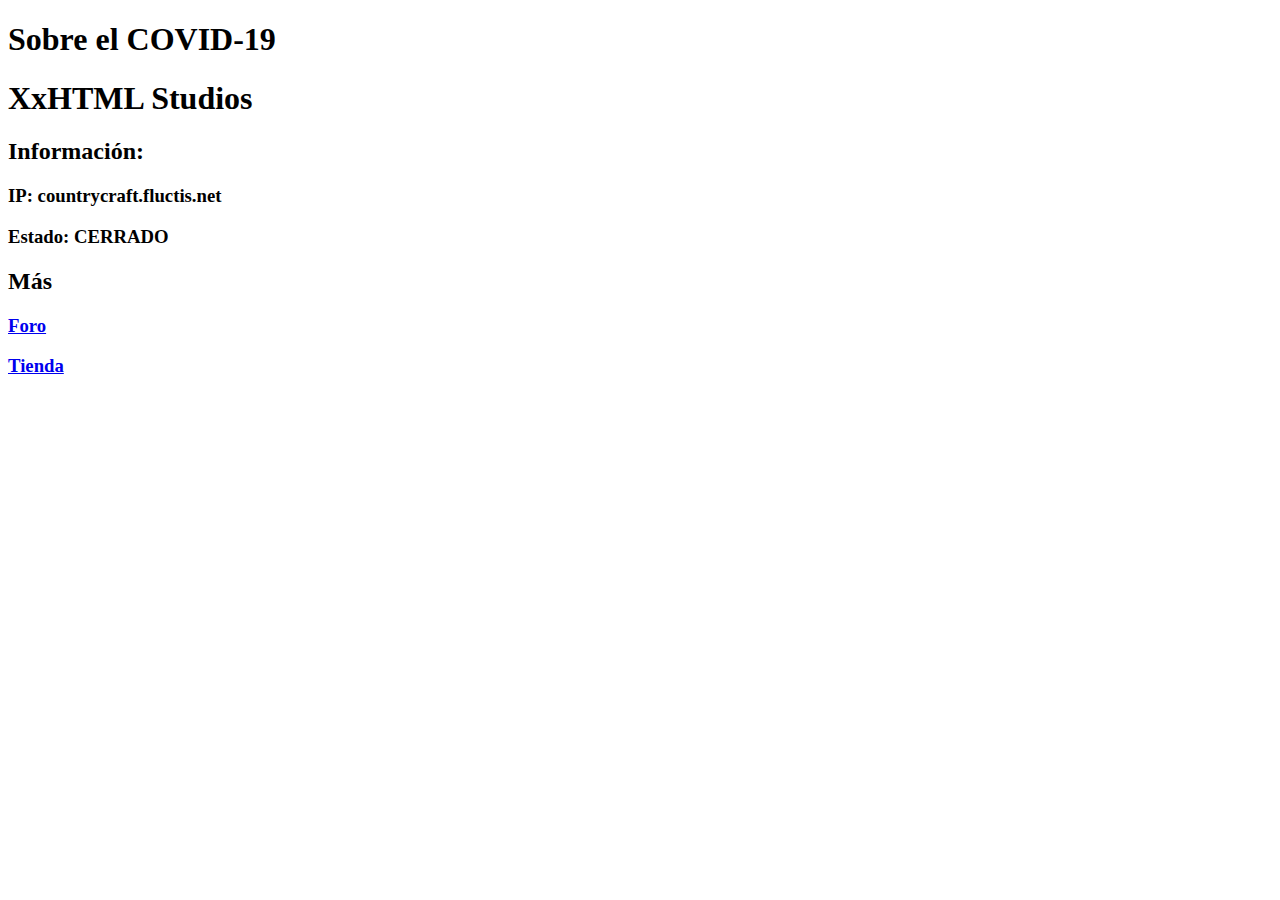
==== index.html @ 0af7a672 "Update 1" ====
<!DOCTYPE html>
<html lang="es">
<head>
<title>XxHTML Studios</title>
<meta charset="utf-8" />
<meta name="description" content="Debe contener las palabras clave, tratar de atraer clicks y de longitud entre 150 y 160 caracteres">
<link rel="stylesheet" href="estilos.css" />
<link href="https://stackpath.bootstrapcdn.com/bootstrap/4.5.0/css/bootstrap.min.css" rel="stylesheet" integrity="sha384-9aIt2nRpC12Uk9gS9baDl411NQApFmC26EwAOH8WgZl5MYYxFfc+NcPb1dKGj7Sk" crossorigin="anonymous">
<link  rel="icon"   href="countrycraft.ico" type="image/png" />
<meta name="viewport" content="width=device-width, initial-scale=1, user-scalable=no" />
</head>
 
<body>
   <div class="alerta"><h1 class="alerta-text">Sobre el COVID-19</h1></div>
    <header class="cabecera">
<h1 class="cabecera-text">XxHTML Studios</h1>
    </header>
      <div class="container-fluid">
      <div class="row">
         <div class="col-12">
            <section class="content">
               <article>
                  <h2>Información:</h2>
                  <h3>IP: countrycraft.fluctis.net</h3>
                  <h3>Estado: CERRADO</h3>
                  <h2>Más</h2>
                  <h3><a class="miboton" href="https://www.foro.countrycraft.com">Foro</a></h3>
                  <h3><a class="miboton" href="http://tiendacountrycraft.tebex.io/">Tienda</a></h3>               </article>
                  </h3>
            </section>
         </div>
      </div>
   </div>
    <footer>
    </footer>
</body>
</html>
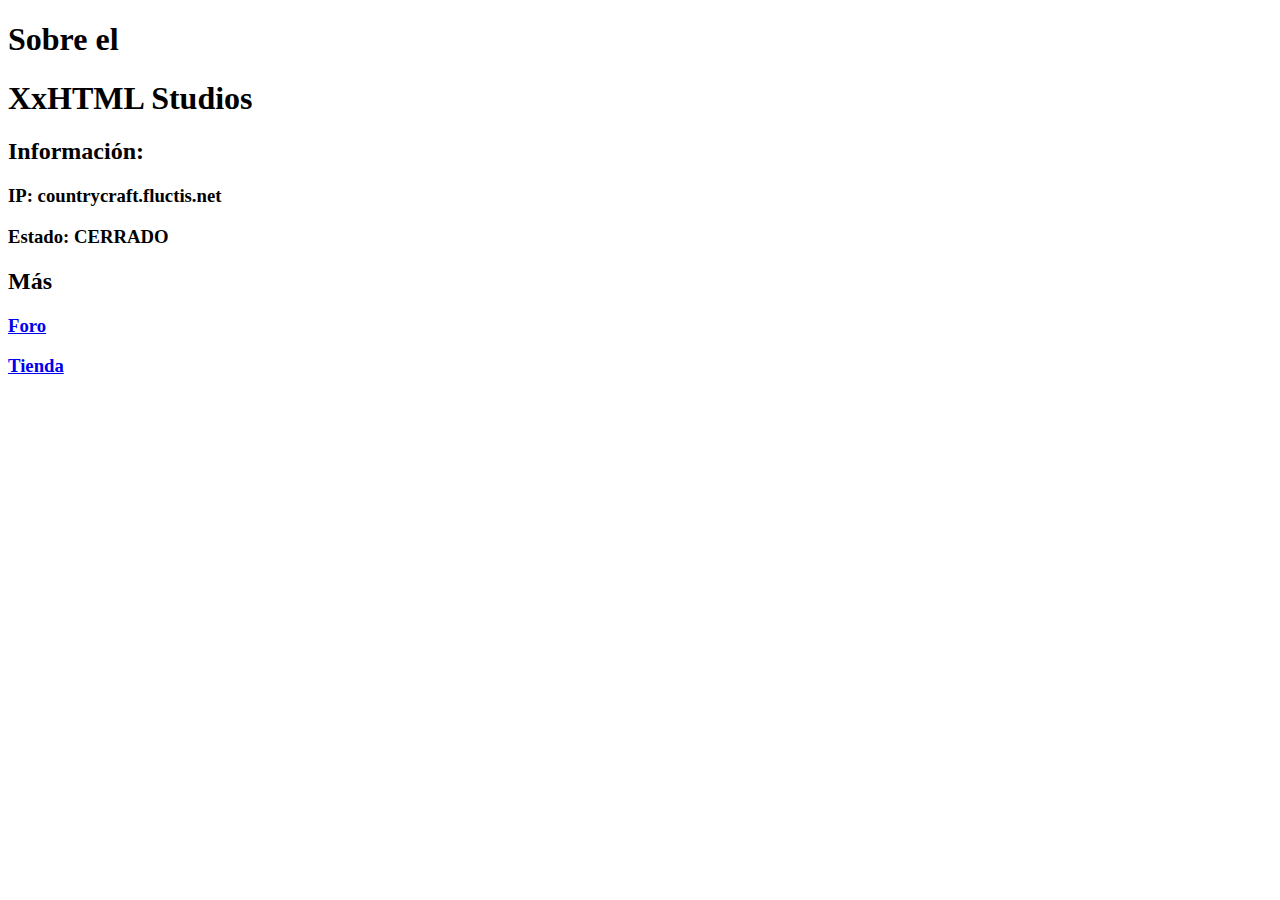
==== commit 4561e9e7: "Update 1.3" ====
--- a/index.html
+++ b/index.html
@@ -11,9 +11,9 @@
 </head>
  
 <body>
-   <div class="alerta"><h1 class="alerta-text">Sobre el COVID-19</h1></div>
+   <div class="alerta"><h1 class="alerta-text">Sobre el </h1></div>
     <header class="cabecera">
-<h1 class="cabecera-text">XxHTML Studios</h1>
+    <h1 class="cabecera-text">XxHTML Studios</h1>
     </header>
       <div class="container-fluid">
       <div class="row">
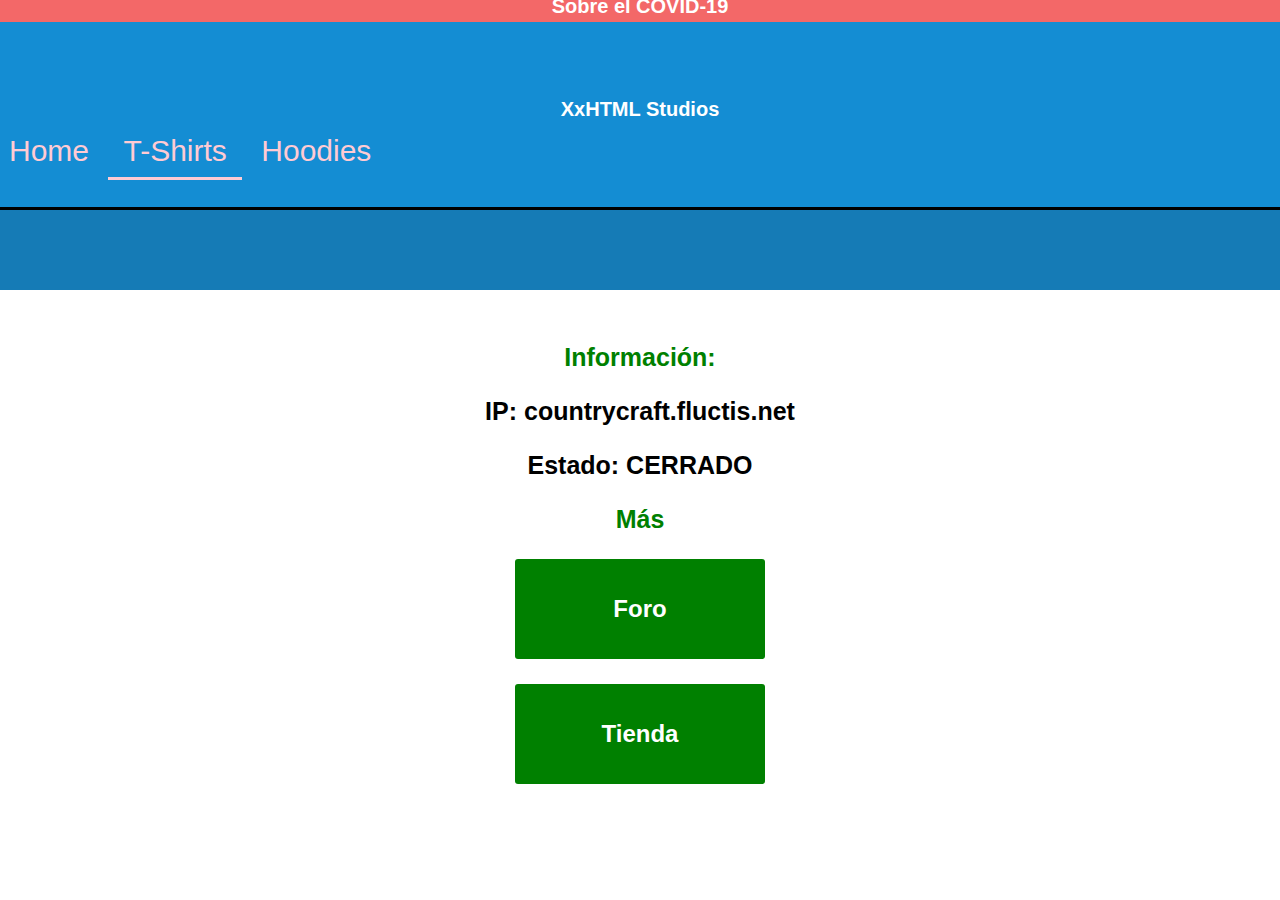
==== commit b7f41ceb: "Update 1.6" ====
--- a/index.html
+++ b/index.html
@@ -11,10 +11,23 @@
 </head>
  
 <body>
-   <div class="alerta"><h1 class="alerta-text">Sobre el </h1></div>
+   <div class="alerta"><h1 class="alerta-text">Sobre el COVID-19</h1></div>
     <header class="cabecera">
     <h1 class="cabecera-text">XxHTML Studios</h1>
+   <ul class="nav site-nav">
+      <li class="site-nav__item">
+        <a href="/collections/featured" class="site-nav__link">Home</a>
+      </li>
+      <li class="site-nav__item site-nav--active">
+        <a href="/collections/t-shirts" class="site-nav__link">T-Shirts</a>
+      </li>
+      <li class="site-nav__item">
+        <a href="/collections/hoodies" class="site-nav__link">Hoodies</a>
+      </li>
+   </ul>
     </header>
+    <div class="linea"> </div>
+    <div class="linea-header"> </div>
       <div class="container-fluid">
       <div class="row">
          <div class="col-12">
--- a/estilos.css
+++ b/estilos.css
@@ -0,0 +1,251 @@
+body {
+    padding: 0;
+    margin: 0;
+    font-family: Arial;
+    background-color: black;
+    background-repeat: no-repeat;
+    background-attachment: fixed;
+    -webkit-border-radius: 20px;
+    -moz-border-radius: 20px;
+    border-radius: 20px;
+    background-size: 100%;
+    margin-left: auto;
+    margin-right: auto;
+    background: url(https://i.imgur.com/Xg6d6fY.png) no-repeat center fixed;
+    background-size: cover;
+}
+h1 {    
+    color:white;
+    font-size: 20px;
+    text-align: center;
+}
+h2 {
+    color: green;
+    font-size: 25px;
+    text-align: center;
+}
+h3 {
+    color: black;
+    text-align: center;
+    font-size: 25px;
+}
+h4 {
+    color: black;
+    text-align: center;
+    font-size: 20px;
+}
+p {
+    color: black
+}
+
+.cabecera {
+    background-color: rgb(20, 141, 211);
+    height: 150px;
+    width: 100%;;
+    display: flex;
+    justify-content: center;
+    align-items: center;
+    flex-direction: column;
+    padding-top: 35px;
+    margin-bottom: 0px
+}
+a {
+    color: black;
+    text-align: center;
+    font-size: 30px;
+}
+
+.content {
+    background-color: #ffffff;
+    width: 60%;
+    margin: 0 auto;
+    border-radius: 8px;
+    padding: 12px;
+}
+
+@media (max-width: 768px) {
+    .content {
+        width: 100%
+    }
+}
+
+header {
+    margin-bottom: 20px;
+}
+.miboton {
+    display: block;
+    width: 250px;
+    height: 100px;
+    background: green;
+    color: white;
+    font-family: arial, helvetica, sans-serif;
+    font-size: 16px;
+    text-decoration: none;
+    text-align: center;
+    line-height: 40px;
+    -moz-transition: all 0.3s ease-out;
+    -o-transition: all 0.3s ease-out;
+    -webkit-transition: all 0.3s ease-out;
+    -ms-transition: all 0.3s ease-out;
+    transition: all 0.3s ease-out;
+    -moz-border-radius: 3px;
+    -webkit-border-radius: 3px;
+    border-radius: 3px;
+    margin: 0 auto;
+    font-size: 24px;
+    line-height: 99px;
+}
+
+.miboton:hover {
+    background: rgb(3, 92, 3);
+    color: #ddd;
+}
+.pie {
+    background-color: rgb(71, 69, 69);
+    height: 200px;
+    width: 100%;;
+    display: flex;
+    justify-content: center;
+    align-items: center;
+    margin-top: 20px;
+}
+.elpie {
+    text-align: left;
+    font-size: 10px
+}
+.cabecera-text {
+    text-align: left;
+}
+.alerta {
+    background-color: rgba(240, 73, 73, 0.829);
+    height: 22px;
+    width: 100%;;
+    display: flex;
+    justify-content: center;
+    align-items: center;
+}
+.alerta-text {
+    font-size: 20px;
+    font-weight: bold;
+    margin-top: 5px;
+}
+.barra-arriba {
+    font-weight: bold;
+    font-size: 20px
+}
+
+
+
+.site-nav {
+    margin: 0 0 0 -12px;
+    padding: 0;
+    width: 100%;
+    white-space: nowrap;
+    overflow-x: hidden
+}
+
+.site-nav>.site-nav__item {
+    display: inline-block;
+    font-size: 16px
+}
+
+.site-nav .site-nav__link {
+    display: block;
+    text-decoration: none
+}
+
+.site-nav>.site-nav__item>.site-nav__link {
+    position: relative;
+    padding: 0 15px 12px 15px;
+    color: #ffcbd3
+}
+
+.site-nav>.site-nav__item>.site-nav__link:hover {
+    color: #ffcbd3
+}
+
+.site-nav .site-nav__invisible {
+    right: 0
+}
+
+.site-nav>.site-nav__item>.site-nav__link::after {
+    background-color: #ffcbd3;
+    bottom: 0;
+    content: '';
+    height: 3px;
+    left: 0;
+    position: absolute;
+    transform: scaleY(0);
+    transition: transform 0.25s;
+    transform-origin: bottom;
+    width: 100%
+}
+
+.site-nav__item:hover .site-nav__link:after {
+    transform: scaleY(1)
+}
+
+.site-nav__item.site-nav--active .site-nav__link:after {
+    transform: scaleY(1)
+}
+
+.site-nav__icon {
+    display: inline-block;
+    vertical-align: middle;
+    position: relative;
+    margin-left: 0.1em;
+    height: 1em;
+    width: 18px
+}
+
+.site-nav__icon .icon {
+    position: absolute;
+    left: 0;
+    top: 50%;
+    margin-top: -9px;
+    height: 18px;
+    width: 18px
+}
+
+.site-nav__dropdown {
+    display: none;
+    position: absolute;
+    top: 100%;
+    z-index: 6;
+    background-color: #262021;
+    font-size: 14px;
+    color: rgba(255,254,255,0.7);
+    white-space: normal;
+    width: 240px;
+    border-bottom: 3px solid #fffeff;
+    box-shadow: 0px 2px 2px 0px rgba(0,0,0,0.15)
+}
+
+.site-nav__dropdown--with-promo {
+    width: 480px
+}
+
+.site-nav__item--has-dropdown.open>.site-nav__dropdown,.no-js .site-nav__item--has-dropdown:hover>.site-nav__dropdown {
+    display: block
+}
+
+.site-nav .site-nav__dropdown-heading,.site-nav .site-nav__dropdown-link[href="#"] {
+    margin: 0 0 0.25em;
+    font-size: 16px;
+    color: #fffeff
+}
+
+.site-nav .site-nav__dropdown-heading:hover,.site-nav .site-nav__dropdown-link[href="#"]:hover {
+    color: #fffeff
+}
+.linea-header {
+    width: 100%;
+    height: 80px;
+    background-color: rgb(21, 123, 182);
+    margin-bottom: 20px;
+}
+.linea {
+    height: 3px;
+    background-color: black;
+    width: 100%;
+}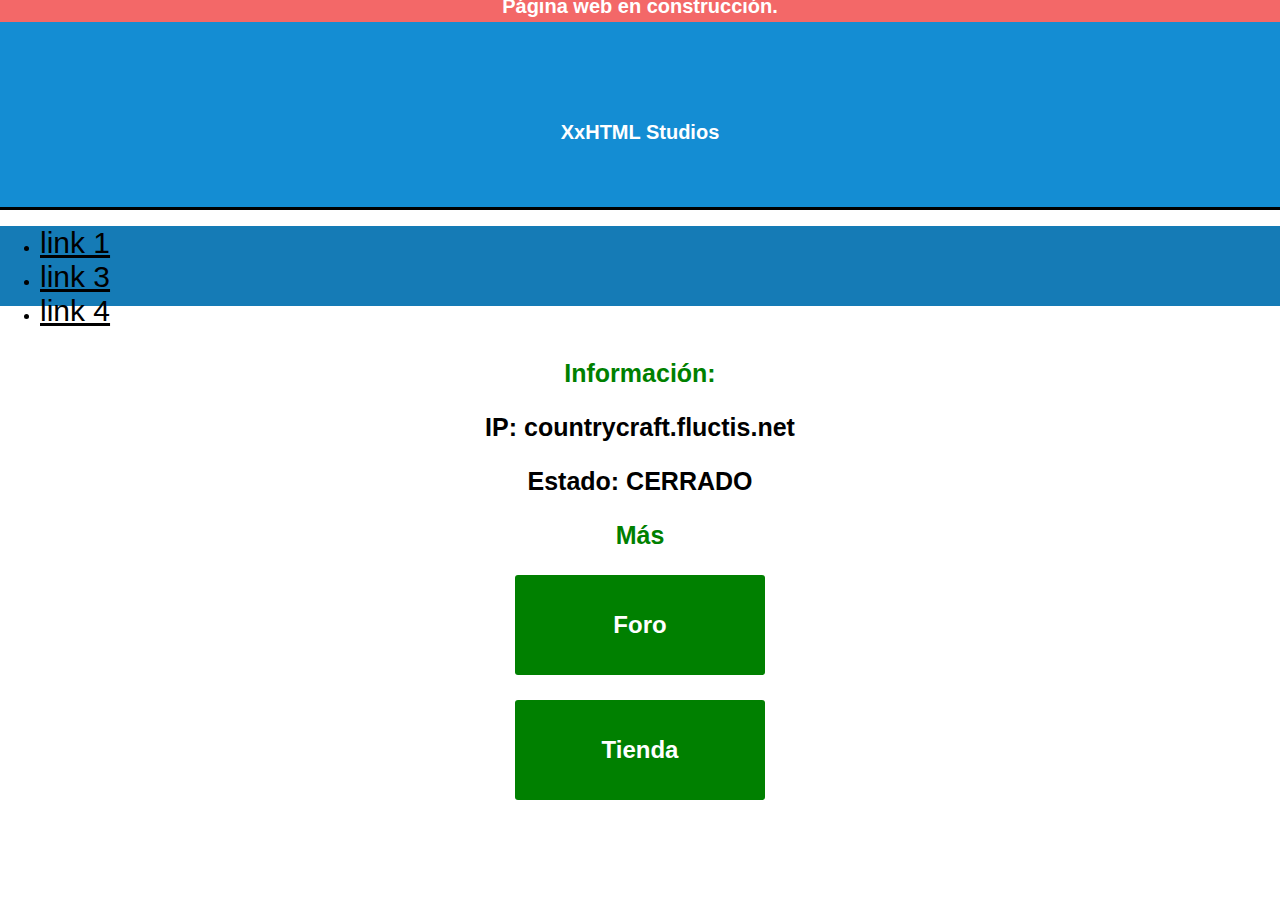
==== commit 08ea57e9: "Nuevo Favicon" ====
--- a/index.html
+++ b/index.html
@@ -6,28 +6,30 @@
 <meta name="description" content="Debe contener las palabras clave, tratar de atraer clicks y de longitud entre 150 y 160 caracteres">
 <link rel="stylesheet" href="estilos.css" />
 <link href="https://stackpath.bootstrapcdn.com/bootstrap/4.5.0/css/bootstrap.min.css" rel="stylesheet" integrity="sha384-9aIt2nRpC12Uk9gS9baDl411NQApFmC26EwAOH8WgZl5MYYxFfc+NcPb1dKGj7Sk" crossorigin="anonymous">
-<link  rel="icon"   href="countrycraft.ico" type="image/png" />
+<link  rel="icon" href="logo_isaac.png" type="image/png" />
 <meta name="viewport" content="width=device-width, initial-scale=1, user-scalable=no" />
 </head>
  
 <body>
-   <div class="alerta"><h1 class="alerta-text">Sobre el COVID-19</h1></div>
+   <div class="alerta"><h1 class="alerta-text">Página web en construcción.</h1></div>
     <header class="cabecera">
     <h1 class="cabecera-text">XxHTML Studios</h1>
-   <ul class="nav site-nav">
-      <li class="site-nav__item">
-        <a href="/collections/featured" class="site-nav__link">Home</a>
-      </li>
-      <li class="site-nav__item site-nav--active">
-        <a href="/collections/t-shirts" class="site-nav__link">T-Shirts</a>
-      </li>
-      <li class="site-nav__item">
-        <a href="/collections/hoodies" class="site-nav__link">Hoodies</a>
-      </li>
-   </ul>
     </header>
     <div class="linea"> </div>
-    <div class="linea-header"> </div>
+    <div class="linea-header">
+       <ul class="sub-menu">
+          <li class="sub-menu-item">
+            <a class="sub-menu-item-link" href="https://www.google.com">link 1</a>
+          </li>
+          <li class="sub-menu-item">
+            <a class="sub-menu-item-link" href="https://www.google.com">link 3</a>
+          </li>
+          <li class="sub-menu-item">
+            <a class="sub-menu-item-link" href="https://www.google.com">link 4</a>
+          </li>
+            
+       </ul>
+    </div>
       <div class="container-fluid">
       <div class="row">
          <div class="col-12">
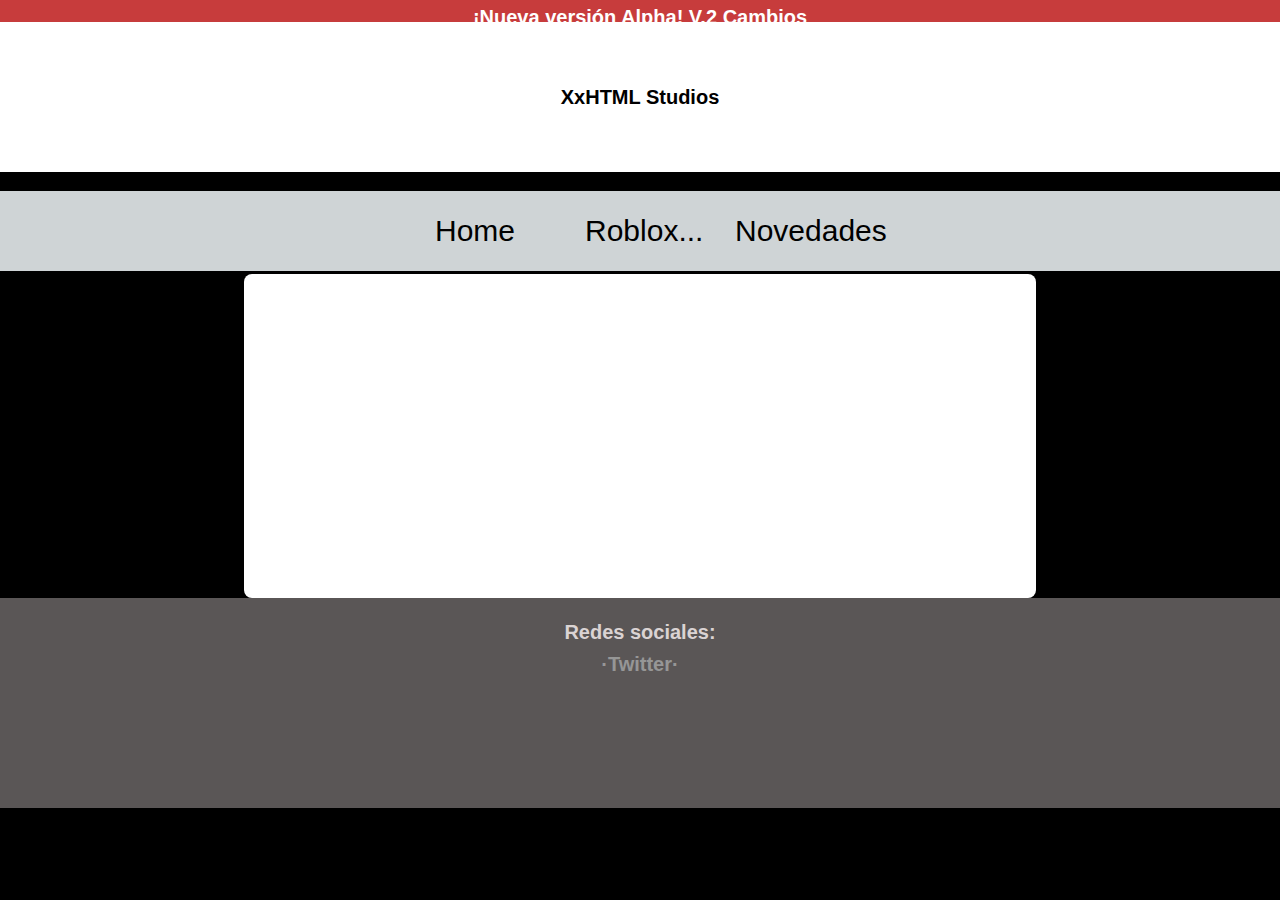
==== commit da2138be: "Update 2.0.5" ====
--- a/index.html
+++ b/index.html
@@ -5,13 +5,20 @@
 <meta charset="utf-8" />
 <meta name="description" content="Debe contener las palabras clave, tratar de atraer clicks y de longitud entre 150 y 160 caracteres">
 <link rel="stylesheet" href="estilos.css" />
-<link href="https://stackpath.bootstrapcdn.com/bootstrap/4.5.0/css/bootstrap.min.css" rel="stylesheet" integrity="sha384-9aIt2nRpC12Uk9gS9baDl411NQApFmC26EwAOH8WgZl5MYYxFfc+NcPb1dKGj7Sk" crossorigin="anonymous">
+<!-- CSS only -->
+<link rel="stylesheet" href="https://stackpath.bootstrapcdn.com/bootstrap/4.5.0/css/bootstrap.min.css" integrity="sha384-9aIt2nRpC12Uk9gS9baDl411NQApFmC26EwAOH8WgZl5MYYxFfc+NcPb1dKGj7Sk" crossorigin="anonymous">
+
+<!-- JS, Popper.js, and jQuery -->
+<script src="https://code.jquery.com/jquery-3.5.1.slim.min.js" integrity="sha384-DfXdz2htPH0lsSSs5nCTpuj/zy4C+OGpamoFVy38MVBnE+IbbVYUew+OrCXaRkfj" crossorigin="anonymous"></script>
+<script src="https://cdn.jsdelivr.net/npm/popper.js@1.16.0/dist/umd/popper.min.js" integrity="sha384-Q6E9RHvbIyZFJoft+2mJbHaEWldlvI9IOYy5n3zV9zzTtmI3UksdQRVvoxMfooAo" crossorigin="anonymous"></script>
+<script src="https://stackpath.bootstrapcdn.com/bootstrap/4.5.0/js/bootstrap.min.js" integrity="sha384-OgVRvuATP1z7JjHLkuOU7Xw704+h835Lr+6QL9UvYjZE3Ipu6Tp75j7Bh/kR0JKI" crossorigin="anonymous"></script>
 <link  rel="icon" href="logo_isaac.png" type="image/png" />
 <meta name="viewport" content="width=device-width, initial-scale=1, user-scalable=no" />
 </head>
  
 <body>
-   <div class="alerta"><h1 class="alerta-text">Página web en construcción.</h1></div>
+   <div class="alerta">
+    <h1><span class="alerta-text2">¡Nueva versión Alpha! V.2</span> <a class="alerta-text" href="novedades.html">Cambios</a></h1></div>
     <header class="cabecera">
     <h1 class="cabecera-text">XxHTML Studios</h1>
     </header>
@@ -19,34 +26,29 @@
     <div class="linea-header">
        <ul class="sub-menu">
           <li class="sub-menu-item">
-            <a class="sub-menu-item-link" href="https://www.google.com">link 1</a>
+            <a class="sub-menu-item-link" href="index.html">Home</a>
           </li>
           <li class="sub-menu-item">
-            <a class="sub-menu-item-link" href="https://www.google.com">link 3</a>
+            <a class="sub-menu-item-link" href="roblox.html">Roblox...</a>
           </li>
           <li class="sub-menu-item">
-            <a class="sub-menu-item-link" href="https://www.google.com">link 4</a>
+            <a class="sub-menu-item-link" href="novedades.html">Novedades</a>
           </li>
-            
        </ul>
     </div>
-      <div class="container-fluid">
-      <div class="row">
-         <div class="col-12">
-            <section class="content">
-               <article>
-                  <h2>Información:</h2>
-                  <h3>IP: countrycraft.fluctis.net</h3>
-                  <h3>Estado: CERRADO</h3>
-                  <h2>Más</h2>
-                  <h3><a class="miboton" href="https://www.foro.countrycraft.com">Foro</a></h3>
-                  <h3><a class="miboton" href="http://tiendacountrycraft.tebex.io/">Tienda</a></h3>               </article>
-                  </h3>
-            </section>
-         </div>
+    <div class="linea"> </div>
+      <section class="content"></section>
+    <footer class="footer">
+      <div class="container">
+        <ul class="footer-ul">
+         <li class="footer-item">
+           <h1 class="footer-ul-title">Redes sociales:</h1>
+         </li>
+         <li class="footer-item">
+          <h1 class="footer-ul-link"><a href="https://google.com">·Twitter·</a></h1>
+        </li>
+        </ul>
       </div>
-   </div>
-    <footer>
     </footer>
 </body>
 </html>
--- a/estilos.css
+++ b/estilos.css
@@ -11,8 +11,10 @@
     background-size: 100%;
     margin-left: auto;
     margin-right: auto;
-    background: url(https://i.imgur.com/Xg6d6fY.png) no-repeat center fixed;
     background-size: cover;
+    position: relative;
+    height: 100vh;
+  
 }
 h1 {    
     color:white;
@@ -39,14 +41,13 @@
 }
 
 .cabecera {
-    background-color: rgb(20, 141, 211);
+    background-color: rgb(255, 255, 255);
     height: 150px;
     width: 100%;;
     display: flex;
     justify-content: center;
     align-items: center;
     flex-direction: column;
-    padding-top: 35px;
     margin-bottom: 0px
 }
 a {
@@ -61,12 +62,7 @@
     margin: 0 auto;
     border-radius: 8px;
     padding: 12px;
-}
-
-@media (max-width: 768px) {
-    .content {
-        width: 100%
-    }
+    min-height: 300px;
 }
 
 header {
@@ -115,6 +111,7 @@
 }
 .cabecera-text {
     text-align: left;
+    color: black;
 }
 .alerta {
     background-color: rgba(240, 73, 73, 0.829);
@@ -124,128 +121,244 @@
     justify-content: center;
     align-items: center;
 }
+.alerta h1 {
+    margin-bottom: 0;
+    font-size: 20px;
+}
 .alerta-text {
     font-size: 20px;
     font-weight: bold;
     margin-top: 5px;
-}
+    color: white;
+    transition: color 0.5s;
+}
+.alerta-text2 {
+    font-size: 20px;
+    font-weight: bold;
+    margin-top: 5px;
+    color: white;
+    margin-bottom: 5px
+}
+.alerta-text:hover {
+    color:black;
+    text-decoration: none;
+}
+.alert-link {
+    text-decoration: none;
+    font-size: 20px;
+    font-weight: bold;
+    margin-top: 5px;
+    color: white;
+    transition: color 0.5s;
+}
+
 .barra-arriba {
     font-weight: bold;
     font-size: 20px
-}
-
-
-
-.site-nav {
-    margin: 0 0 0 -12px;
-    padding: 0;
-    width: 100%;
-    white-space: nowrap;
-    overflow-x: hidden
-}
-
-.site-nav>.site-nav__item {
-    display: inline-block;
-    font-size: 16px
-}
-
-.site-nav .site-nav__link {
-    display: block;
-    text-decoration: none
-}
-
-.site-nav>.site-nav__item>.site-nav__link {
-    position: relative;
-    padding: 0 15px 12px 15px;
-    color: #ffcbd3
-}
-
-.site-nav>.site-nav__item>.site-nav__link:hover {
-    color: #ffcbd3
-}
-
-.site-nav .site-nav__invisible {
-    right: 0
-}
-
-.site-nav>.site-nav__item>.site-nav__link::after {
-    background-color: #ffcbd3;
-    bottom: 0;
-    content: '';
-    height: 3px;
-    left: 0;
-    position: absolute;
-    transform: scaleY(0);
-    transition: transform 0.25s;
-    transform-origin: bottom;
-    width: 100%
-}
-
-.site-nav__item:hover .site-nav__link:after {
-    transform: scaleY(1)
-}
-
-.site-nav__item.site-nav--active .site-nav__link:after {
-    transform: scaleY(1)
-}
-
-.site-nav__icon {
-    display: inline-block;
-    vertical-align: middle;
-    position: relative;
-    margin-left: 0.1em;
-    height: 1em;
-    width: 18px
-}
-
-.site-nav__icon .icon {
-    position: absolute;
-    left: 0;
-    top: 50%;
-    margin-top: -9px;
-    height: 18px;
-    width: 18px
-}
-
-.site-nav__dropdown {
-    display: none;
-    position: absolute;
-    top: 100%;
-    z-index: 6;
-    background-color: #262021;
-    font-size: 14px;
-    color: rgba(255,254,255,0.7);
-    white-space: normal;
-    width: 240px;
-    border-bottom: 3px solid #fffeff;
-    box-shadow: 0px 2px 2px 0px rgba(0,0,0,0.15)
-}
-
-.site-nav__dropdown--with-promo {
-    width: 480px
-}
-
-.site-nav__item--has-dropdown.open>.site-nav__dropdown,.no-js .site-nav__item--has-dropdown:hover>.site-nav__dropdown {
-    display: block
-}
-
-.site-nav .site-nav__dropdown-heading,.site-nav .site-nav__dropdown-link[href="#"] {
-    margin: 0 0 0.25em;
-    font-size: 16px;
-    color: #fffeff
-}
-
-.site-nav .site-nav__dropdown-heading:hover,.site-nav .site-nav__dropdown-link[href="#"]:hover {
-    color: #fffeff
 }
 .linea-header {
     width: 100%;
     height: 80px;
-    background-color: rgb(21, 123, 182);
-    margin-bottom: 20px;
+    background-color: rgb(207, 212, 214);
 }
 .linea {
     height: 3px;
     background-color: black;
     width: 100%;
-}+}
+.sub-menu {
+    display: flex;
+    list-style: none;
+    justify-content: center;
+    align-items: center;
+    height: 80px;
+}
+.novedades-text {
+    color: rgb(71, 67, 67);
+    font-size: 45px;
+    font-weight: bold;
+    text-align: center;
+    list-style: none;
+    justify-content: center;
+    align-items: center;
+    display: flex;
+}
+.novedades-link {
+    font-size: 40px;
+    color: black;
+    transition: color 0.5s;
+    text-decoration: none;
+}
+.novedades-link:hover {
+    color: rgb(170, 163, 163);;
+    text-decoration: none;
+}
+.sub-menu-item {
+    width: 150px
+}
+.sub-menu-item-link {
+    font-size: 30px;
+    color: black;
+    transition: color 0.5s;
+    text-decoration: none;
+}
+
+.sub-menu-item-link:visited {
+    color: black;
+    text-decoration: none;
+}
+
+.sub-menu-item-link:hover {
+    color: rgb(170, 163, 163);
+    text-decoration: none;
+}
+.novedades {
+    color: black;
+    text-align: center;
+    font-size: 60px;
+    font-weight: bold;
+}
+.proximamente-text {
+    text-align: center;
+}
+.games-box {
+    height: 243px;
+    box-shadow: 1px 2px 4px 1px rgba(0, 0, 0, 0.651);
+    width: 230px;
+    margin: 0px auto;
+    background-repeat: no-repeat;
+    background-position: center;
+    transition: all 0.5s;
+    border-radius: 2px;
+    display: flex;
+
+    flex-direction: column;
+    justify-content: space-between;
+    padding-top: 15px;
+    padding-bottom: 15px;
+}
+.play-roblox-game {
+    background-color: rgb(55, 145, 55);
+    border-radius: 2px;
+    text-align: center;
+    display: flex;
+    width: 220px;
+    height: 25px;
+    padding-left: 60px;
+}
+.play-roblox-game-button {
+    display: block;
+    width: 220px;
+    height: 100px;
+    background: rgb(89, 189, 89);
+    color: white;
+    font-family: arial, helvetica, sans-serif;
+    font-size: 16px;
+    text-decoration: none;
+    text-align: center;
+    line-height: 40px;
+    -moz-transition: all 0.3s ease-out;
+    -o-transition: all 0.3s ease-out;
+    -webkit-transition: all 0.3s ease-out;
+    -ms-transition: all 0.3s ease-out;
+    transition: all 0.3s ease-out;
+    -moz-border-radius: 3px;
+    -webkit-border-radius: 3px;
+    border-radius: 3px;
+    margin: 0 auto;
+    font-size: 24px;
+    line-height: 99px;
+    margin-top: 10px;
+}
+.game-box-text {
+    font-size: 30px;
+    color: black;
+}
+.footer {
+    height: 200px;
+    background-color: rgb(90, 86, 86);
+    height: 200px;
+    background-color: rgb(90, 86, 86);
+    width: 100%;
+    padding-top: 10px
+}
+
+.container {
+    max-width: 1200px;
+    margin: 0 auto;
+    color: white;
+}
+.footer-item {
+    font-size: 30px;
+    color: rgb(194, 177, 177);
+    list-style: none;
+}
+.footer-ul-text {
+    font-size: 19px;
+    color: rgb(158, 155, 155);
+    list-style: none;
+    padding-top: 10px;
+}
+.footer-ul-title {
+    font-size: 20px;
+    color: rgb(218, 211, 211);
+    list-style: none;
+    margin: 0;
+    padding: 0;
+    line-height: 16px;
+}
+.footer-ul-link a {
+    font-size: 20px;
+    color: rgb(150, 150, 150);
+    list-style: none;
+    padding-top: 10px;
+    transition: color 0.5s;
+    text-decoration: none;
+}
+.footer-ul-link a:hover {
+    color: rgb(230, 230, 230);
+    text-decoration: none;
+}
+.footer-ul {
+    list-style: none;
+    text-decoration: none;
+    padding: 0;
+}
+.proximamente-text-1 {
+    color: rgb(190, 54, 54);
+    font-size: 30px;
+    text-align: center;
+}
+.proximamente-text-2 {
+    color: rgb(71, 67, 67);
+    font-size: 20px;
+    text-align: center;
+}
+@media (max-width: 768px) {
+    .content {
+        width: 100%
+    }
+    .sub-menu {
+        height: auto;
+        flex-direction: column;
+        padding: 0;
+        margin-bottom: 0px;
+    }
+    .linea-header {
+        height: 140px;
+    }
+    .sub-menu-item {
+         width: auto;
+    }
+    .novedades {
+        font-size: 35px;
+        padding: 0;
+    }
+    .novedades-text {
+        font-size: 30px;
+        padding: 0;
+    }
+    .novedades-link {
+        font-size: inherit;
+    }
+}
